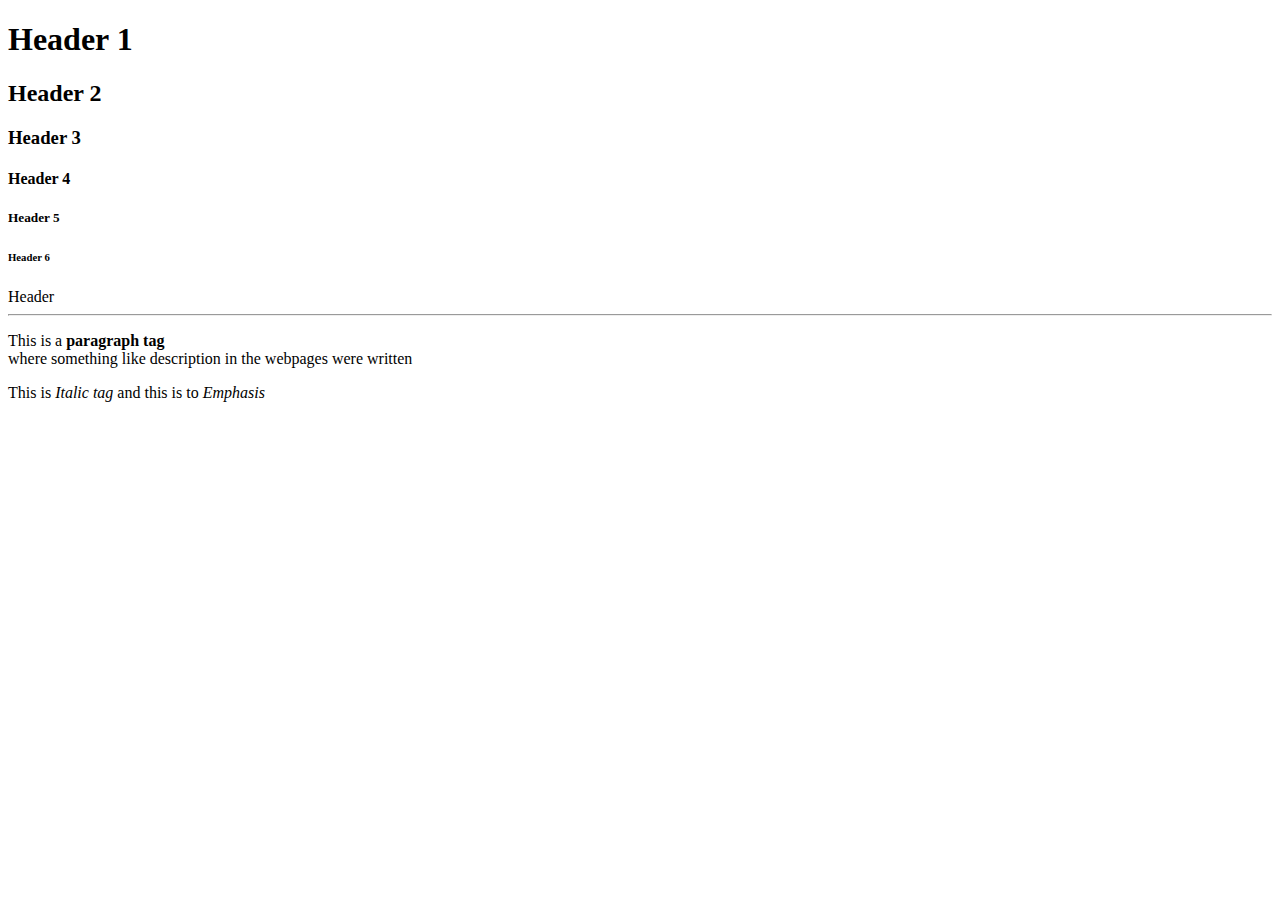
==== index.html @ eb780cff "Create index.html" ====
<!DOCTYPE html> <!--Specifies version of html file to browser-->
<html>
    <head>
        <title>
            Hello file-title
        </title>
    </head>
    <body>
        <h1>Header 1</h1>
        <h2>Header 2</h2>
        <h3>Header 3</h3>
        <h4>Header 4</h4>
        <h5>Header 5</h5>
        <h6>Header 6</h6>
        <header>Header</header>
        <hr>  <!--hr is to get a horizontal line,no end tag-->
        <p>This is a <b>paragraph tag</b> 
        <br>  <!--br is to break the line and start newly below,no end tag-->
        where something like description in the webpages were written</p>
        <p>This is <i>Italic tag</i> and this is to <em>Emphasis</em></p>
    </body>   
</html>
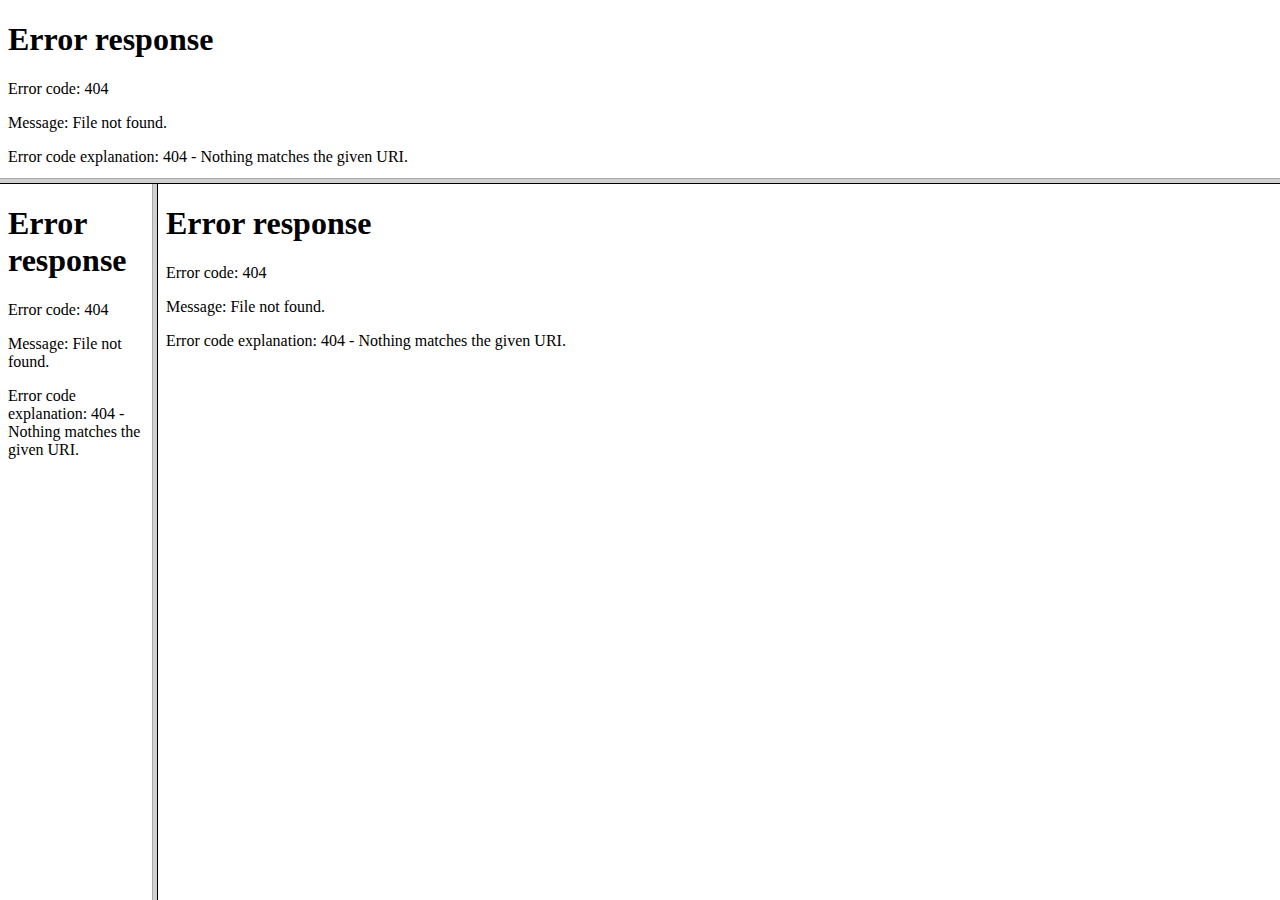
==== commit 34a4e423: "New indec.html is uploaded" ====
--- a/index.html
+++ b/index.html
@@ -1,22 +1,13 @@
-<!DOCTYPE html> <!--Specifies version of html file to browser-->
-<html>
-    <head>
-        <title>
-            Hello file-title
-        </title>
-    </head>
-    <body>
-        <h1>Header 1</h1>
-        <h2>Header 2</h2>
-        <h3>Header 3</h3>
-        <h4>Header 4</h4>
-        <h5>Header 5</h5>
-        <h6>Header 6</h6>
-        <header>Header</header>
-        <hr>  <!--hr is to get a horizontal line,no end tag-->
-        <p>This is a <b>paragraph tag</b> 
-        <br>  <!--br is to break the line and start newly below,no end tag-->
-        where something like description in the webpages were written</p>
-        <p>This is <i>Italic tag</i> and this is to <em>Emphasis</em></p>
-    </body>   
-</html>
+<!DOCTYPE html>
+<html>
+    <head>
+        <title>Week1&2-HOMEPAGE</title> 
+    </head>
+    <frameset rows="20%,80%">
+        <frame name="top" src="topFrame.html"></frame>
+        <frameset cols="12%,88%">
+            <frame name="left" src="leftFrame.html"></frame>
+            <frame name="right" src="rightFrame.html"></frame>
+        </frameset>
+    </frameset>
+</html>
